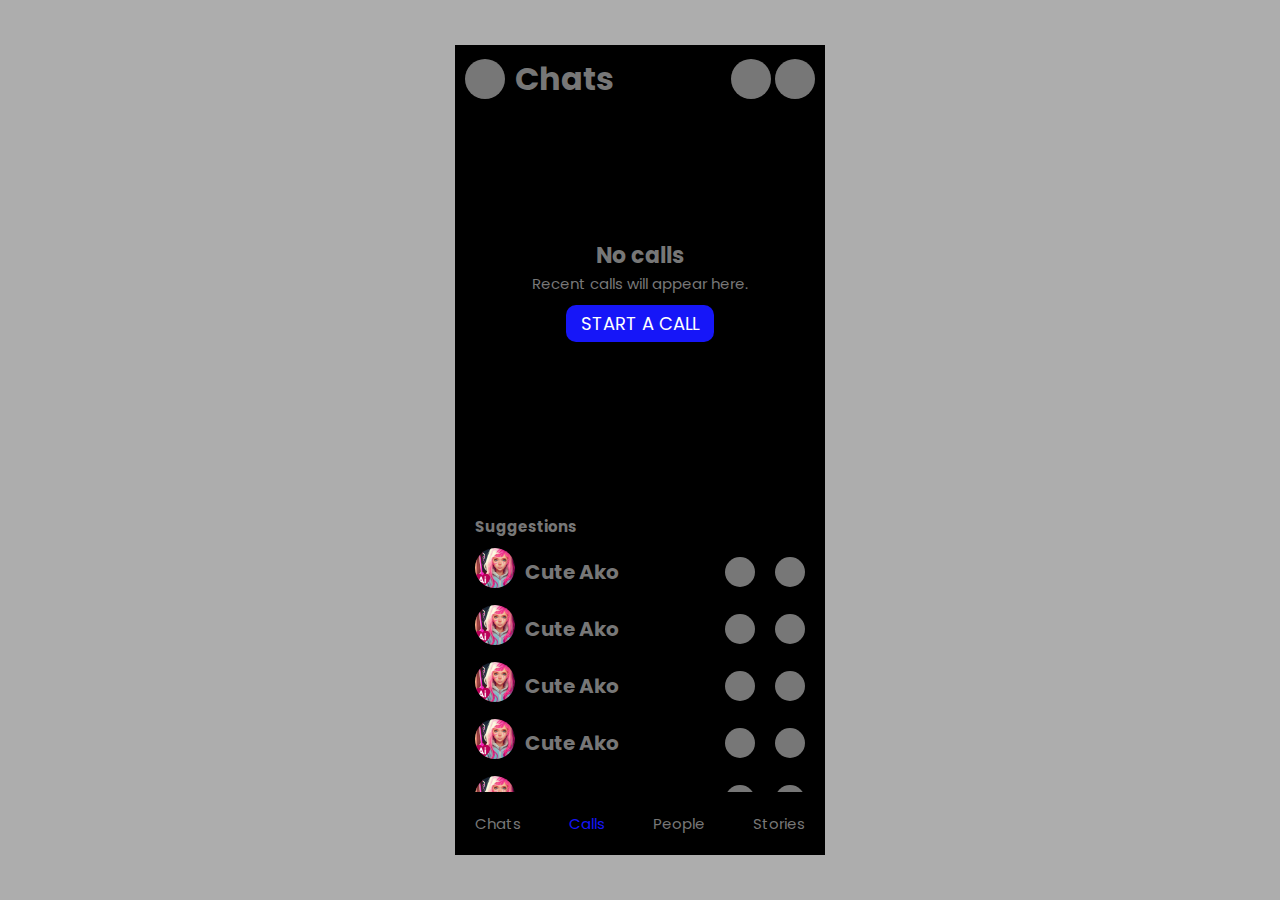
==== calls.html @ 8196005a "Add files via upload" ====
<!DOCTYPE html>
<html lang="en">
<head>
    <meta charset="UTF-8">
    <meta name="viewport" content="width=device-width, initial-scale=1.0">
    <title>messenger clone</title>
    <link rel="stylesheet" href="css/style.css">
    <link rel="stylesheet" href="https://cdnjs.cloudflare.com/ajax/libs/font-awesome/6.4.2/css/all.min.css" integrity="sha512-z3gLpd7yknf1YoNbCzqRKc4qyor8gaKU1qmn+CShxbuBusANI9QpRohGBreCFkKxLhei6S9CQXFEbbKuqLg0DA==" crossorigin="anonymous" referrerpolicy="no-referrer" />
</head>
<body>
    <div class="container">
        <header class="header">
            <div class="header-right">
                <button id="open">
                    <i class="fa-solid fa-bars"></i>
                </button>
                <h1>Chats</h1>
            </div>

            <div class="header-left">
                <button>
                    <i class="fa-solid fa-camera"></i>
                </button>
                <button>
                    <i class="fa-solid fa-pen"></i>
                </button>
            </div>
        </header>

        <div class="left-side-content">
            <div class="sidebar" id="sidebar">
                <button class="sidebar-close" id="close">
                    <i class="fa-solid fa-times"></i>
                </button>
                
                <div class="profile-header">
                    <div class="profile-content">
                        <img src="images/openai.jpg" alt="">
                        <h3>Marvin Saik</h3>
                    </div>
                    <i class="fa-solid fa-gear"></i>
                </div>

                <div class="sidebar-container">
                    <div class="sidebar-content active">
                        <div class="chats-content">
                            <i class="fa-solid fa-message"></i>
                            <p>Chats</p>
                        </div>

                        <span>4</span>
                    </div>

                    <div class="sidebar-content">
                        <div class="chats-content">
                            <i class="fa-solid fa-store"></i>
                            <p>Marketplace</p>
                        </div>
                    </div>

                    <div class="sidebar-content">
                        <div class="chats-content">
                            <i class="fa-solid fa-comments"></i>
                            <p>Message requests</p>
                        </div>
                    </div>

                    <div class="sidebar-content">
                        <div class="chats-content">
                            <i class="fa-solid fa-trash"></i>
                            <p>Archive</p>
                        </div>
                    </div>
                </div>
            </div>
        </div>

        <div class="main-calls-container">
            <div class="calls-container">
                <div class="top-container">
                    <h2>No calls</h2>
                    <p>Recent calls will appear here.</p>
                    <button>START A CALL</button>
                </div>
    
                <div class="bottom-container">
                    <h3>Suggestions</h3>
    
                    <div class="calls-content">
                        <div class="calls-description">
                            <div class="image">
                                <img src="images/ai-gf.png" alt="">
                            </div>
                            <h3>Cute Ako</h3>
                        </div>
    
                        <div class="icons">
                            <i class="fa-solid fa-phone"></i>
                            <i class="fa-solid fa-video"></i>
                        </div>
                    </div>
    
                    <div class="calls-content">
                        <div class="calls-description">
                            <div class="image">
                                <img src="images/ai-gf.png" alt="">
                            </div>
                            <h3>Cute Ako</h3>
                        </div>
    
                        <div class="icons">
                            <i class="fa-solid fa-phone"></i>
                            <i class="fa-solid fa-video"></i>
                        </div>
                    </div>
    
                    <div class="calls-content">
                        <div class="calls-description">
                            <div class="image">
                                <img src="images/ai-gf.png" alt="">
                            </div>
                            <h3>Cute Ako</h3>
                        </div>
    
                        <div class="icons">
                            <i class="fa-solid fa-phone"></i>
                            <i class="fa-solid fa-video"></i>
                        </div>
                    </div>
    
                    <div class="calls-content">
                        <div class="calls-description">
                            <div class="image">
                                <img src="images/ai-gf.png" alt="">
                            </div>
                            <h3>Cute Ako</h3>
                        </div>
    
                        <div class="icons">
                            <i class="fa-solid fa-phone"></i>
                            <i class="fa-solid fa-video"></i>
                        </div>
                    </div>
    
                    <div class="calls-content">
                        <div class="calls-description">
                            <div class="image">
                                <img src="images/ai-gf.png" alt="">
                            </div>
                            <h3>Cute Ako</h3>
                        </div>
    
                        <div class="icons">
                            <i class="fa-solid fa-phone"></i>
                            <i class="fa-solid fa-video"></i>
                        </div>
                    </div>
    
                    <div class="calls-content">
                        <div class="calls-description">
                            <div class="image">
                                <img src="images/ai-gf.png" alt="">
                            </div>
                            <h3>Cute Ako</h3>
                        </div>
    
                        <div class="icons">
                            <i class="fa-solid fa-phone"></i>
                            <i class="fa-solid fa-video"></i>
                        </div>
                    </div>
    
                    <div class="calls-content">
                        <div class="calls-description">
                            <div class="image">
                                <img src="images/ai-gf.png" alt="">
                            </div>
                            <h3>Cute Ako</h3>
                        </div>
    
                        <div class="icons">
                            <i class="fa-solid fa-phone"></i>
                            <i class="fa-solid fa-video"></i>
                        </div>
                    </div>
    
                    <div class="calls-content">
                        <div class="calls-description">
                            <div class="image">
                                <img src="images/ai-gf.png" alt="">
                            </div>
                            <h3>Cute Ako</h3>
                        </div>
    
                        <div class="icons">
                            <i class="fa-solid fa-phone"></i>
                            <i class="fa-solid fa-video"></i>
                        </div>
                    </div>
                </div>
            </div>
        </div>















        <div class="bottom-navbar">
            <nav class="navbar">
                <a href="index.html">
                    <i class="fa-solid fa-message"></i>
                    <span>Chats</span>
                </a>
    
                <a href="calls.html" class="active">
                    <i class="fa-solid fa-video"></i>
                    <span>Calls</span>
                </a>
    
                <a href="#">
                    <i class="fa-solid fa-users"></i>
                    <span>People</span>
                </a>
    
                <a href="#">
                    <i class="fa-solid fa-sd-card"></i>
                    <span>Stories</span>
                </a>
            </nav>
        </div>

    </div>
    


    <script src="js/script.js"></script>
</body>
</html>
---- css/style.css ----
@import url('https://fonts.googleapis.com/css2?family=Poppins:wght@200;300;400&display=swap');

* {
    margin: 0;
    padding: 0;
    box-sizing: border-box;
    font-family: 'Poppins', sans-serif;
}

body {
    background: #adadad;
    display: flex;
    align-items: center;
    justify-content: center;
    width: 100%;
    height: 100vh;
}

.container {
    background: #000;
    height: 90vh;
    width: 100%;
    max-width: 370px;
    /* padding: 20px; */
    color: #777;
    position: relative;
    overflow: hidden;
    display: flex;
    flex-direction: column;
    gap: 20px;
}

.container .header {
    display: flex;
    align-items: center;
    justify-content: space-between;
    position: fixed;
    width: 100%;
    max-width: 370px;
    z-index: 999;
    background: #000;
    padding: 10px;
}

.container .header .header-right {
    display: flex;
    align-items: center;
    gap: 10px;
}

.container .header button {
    background: #777777;
    padding: 20px;
    border: none;
    outline: none;
    border-radius: 50%;
    cursor: pointer;
    position: relative;
}

.container .header button i {
    position: absolute;
    top: 50%;
    left: 50%;
    transform: translate(-50%, -50%);
    color: #fff;
    font-size: 18px;
}

.left-side-content {
    flex: 1; 
    position: absolute;
    top: 0;
    left: 50%;
    transform: translateY(-50%);
    z-index: 999;
}

.sidebar {
    width: 320px;
    height: 90vh;
    background: #333;
    position: fixed;
    top: 0;
    left: -800px;
    transition: left 0.3s ease-in-out;
    overflow: hidden;
    padding: 40px 20px;
    color: #fff;
}

.sidebar.active {
    left: -185px;
}

.sidebar-close {
    position: absolute;
    top: 10px;
    right: 10px;
    cursor: pointer;
    border: none;
    outline: none;
    background: transparent;
    font-size: 18px;
    color: #fff;
}

.profile-header {
    position: relative;
    display: flex;
    align-items: center;
    justify-content: space-between;
}

.profile-header .profile-content {
    display: flex;
    align-items: center;
    gap: 10px;
}

.profile-header .profile-content img {
    width: 40px;
    border-radius: 50%;
}

.profile-header .fa-gear {
    font-size: 22px;
}

.form {
    position: relative;
    margin: 80px 20px 0 20px;
}

.form input {
    width: 100%;
    height: 40px;
    border: none;
    outline: none;
    border-radius: 30px;
    background: #333;
    padding: 10px 20px;
    color: #fff;
}

.form input::placeholder {
    color: #777;
    font-size: 18px;
}



.sidebar-container {
    display: flex;
    flex-direction: column;
    margin-top: 20px;
    position: relative;
    gap: 15px;
}

.sidebar-container .sidebar-content {
    display: flex;
    align-items: center;
    justify-content: space-between;
    padding: 10px;
    cursor: pointer;
}

.sidebar-container .sidebar-content:hover,
.sidebar-container .sidebar-content.active {
    background: #464545;
    padding: 10px;
    border-radius: 10px;
}

.sidebar-container .sidebar-content .chats-content {
    display: flex;
    align-items: center;
    gap: 10px;
}

.sidebar-container .sidebar-content i {
    font-size: 18px;
    background-color: #777777;
    padding: 12px;
    border-radius: 10px;
    color: #fff;
}





.stories-container {
    display: flex;
    overflow-x: scroll;
    padding: 0 10px 10px;
    width: 100%;
    max-width: 370px;
    margin: 0 auto;
    position: relative;
    /* gap: 10px; */
  }
  
  .stories-container::-webkit-scrollbar {
    display: none;
    scrollbar-width: none;
  }
  
  .story {
    display: flex;
    flex-direction: column;
    align-items: center;
    overflow: hidden;
    border-radius: 10px;
    flex-shrink: 0;
    position: relative;
    cursor: pointer;
  }
  
  .story img {
    width: 60px;
    height: 60px;
    border-radius: 50%;
    object-fit: cover;
    box-shadow: 0 15px 20px rgba(0, 0, 0, 0.3);
    border: none;
  }
  
  .user-name {
    /* position: absolute;
    bottom: 0;
    left: 0;
    right: 0; */
    background: linear-gradient(transparent, #222 130%);
    color: #fff;
    padding: 5px 15px;
    border-bottom-left-radius: 10px;
    border-bottom-right-radius: 10px;
    font-size: 14px;
    text-align: center;
  }
  
  


  .main-container {
    overflow-y: auto;
  }

  .main-container::-webkit-scrollbar {
    display: none;
    scrollbar-width: none;
}

  .main-body-container {
    position: relative;
    display: flex;
    flex-direction: column;
    padding: 0 20px;
    gap: 5px;
    z-index: 1;
  }

  
  .main-body-container .msger-container {
    display: flex;
    align-items: center;
    justify-content: flex-start;
    gap: 15px;
    padding-bottom: 20px;
    cursor: pointer;
  }

  .main-body-container .msger-container.active {
    color: #fff;
    font-weight: 600;
  }

  .main-body-container .msger-container img {
    width: 60px;
    height: 60px;
    border-radius: 50%;
  }

  .main-body-container .msger-container p {
    font-size: 18px;
  }

  .main-body-container .msger-container span {
    font-size: 13px;
  }


.bottom-navbar {
    position: absolute;
    bottom: 0;
    width: 100%;
}

  .navbar {
    background: #000;
    position: relative;
    display: flex;
    align-items: center;
    justify-content: space-between;
    padding: 20px;
    z-index: 99;
  }

  .navbar a {
    display: flex;
    flex-direction: column;
    align-items: center;
    text-decoration: none;
    color: #777;
    position: relative;
  }

  .navbar a i {
    font-size: 20px;
  }

  .navbar a span {
    font-size: 15px;
  }

  .navbar a:hover,
  .navbar a.active {
    color: #1616f8;
  }




.main-calls-container {
    height: 100vh;
    overflow-y: auto;
}

.main-calls-container::-webkit-scrollbar {
    display: none;
    scrollbar-width: none;
  }

  .calls-container {
    position: relative;
    display: flex;
    flex-direction: column;
    padding: 20px;
  }

  .calls-container .top-container {
    display: flex;
    align-items: center;
    flex-direction: column;
    justify-content: center;
    height: 50vh;
  }

  .calls-container .top-container h2 {
    font-size: 22px;
  }

  .calls-container .top-container p {
    font-size: 15px;
  }

  .calls-container .top-container button {
    font-size: 18px;
    border: none;
    outline: none;
    padding: 5px 15px;
    border-radius: 10px;
    background: #1616f8;
    color: #fff;
    margin-top: 10px;
    cursor: pointer;
  }

  .calls-container .bottom-container {
    gap: 10px;
    position: relative;
    display: flex;
    flex-direction: column;
  }

  .calls-container .bottom-container h3 {
    font-size: 15px;
  }

  .calls-container .bottom-container .calls-content {
    display: flex;
    align-items: center;
    justify-content: space-between;
  }

  .calls-container .bottom-container .calls-content .calls-description {
    display: flex;
    align-items: center;
    gap: 10px;
  }

  .calls-container .bottom-container .calls-content .calls-description .image img {
    width: 40px;
    height: 40px;
    border-radius: 50%;
  }

  .calls-container .bottom-container .calls-content .calls-description h3 {
    font-size: 20px;
  }

  .calls-container .bottom-container .calls-content .icons {
    display: flex;
    align-items: center;
    gap: 20px;
    position: relative;
  }

  .calls-container .bottom-container .calls-content .icons i {
    background: #777;
    color: #fff;
    width: 30px;
    height: 30px;
    border-radius: 50%;
    display: flex;
    align-items: center;
    justify-content: center;
    padding: 10px;
  }
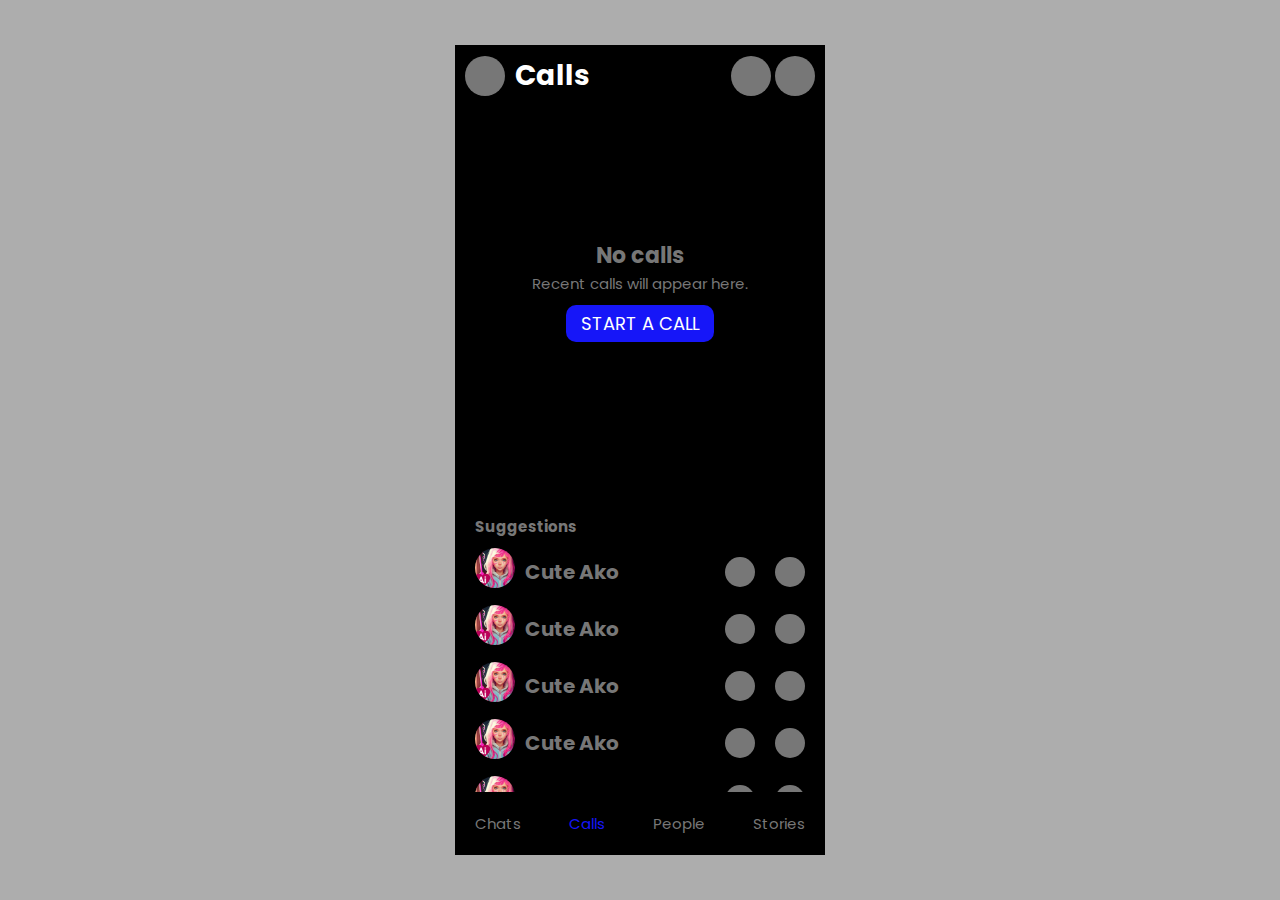
==== commit f6149ac7: "Update calls.html" ====
--- a/calls.html
+++ b/calls.html
@@ -14,15 +14,15 @@
                 <button id="open">
                     <i class="fa-solid fa-bars"></i>
                 </button>
-                <h1>Chats</h1>
+                <h1>Calls</h1>
             </div>
 
             <div class="header-left">
                 <button>
-                    <i class="fa-solid fa-camera"></i>
+                    <i class="fa-solid fa-phone"></i>
                 </button>
                 <button>
-                    <i class="fa-solid fa-pen"></i>
+                    <i class="fa-solid fa-video"></i>
                 </button>
             </div>
         </header>
@@ -227,12 +227,12 @@
                     <span>Calls</span>
                 </a>
     
-                <a href="#">
+                <a href="peoples.html">
                     <i class="fa-solid fa-users"></i>
                     <span>People</span>
                 </a>
     
-                <a href="#">
+                <a href="stories.html">
                     <i class="fa-solid fa-sd-card"></i>
                     <span>Stories</span>
                 </a>
@@ -245,4 +245,4 @@
 
     <script src="js/script.js"></script>
 </body>
-</html>+</html>
--- a/css/style.css
+++ b/css/style.css
@@ -46,6 +46,11 @@
     display: flex;
     align-items: center;
     gap: 10px;
+}
+
+.container .header .header-right h1 {
+  font-size: 28px;
+  color: #fff;
 }
 
 .container .header button {
@@ -429,3 +434,126 @@
     justify-content: center;
     padding: 10px;
   }
+
+
+
+
+  .main-peoples-container {
+    height: 100vh;
+    overflow-y: auto;
+    padding: 20px 20px 100px 20px;
+  }
+
+  .main-peoples-container::-webkit-scrollbar {
+    display: none;
+    scrollbar-width: none;
+  }
+
+  .main-peoples-container .peoples-container {
+    display: flex;
+    flex-direction: column;
+    align-items: flex-start;
+    position: relative;
+    gap: 20px;
+  }
+
+  .main-peoples-container .peoples-container .people-header {
+    display: flex;
+    align-items: center;
+    width: 100%;
+    justify-content: space-between;
+    margin-top: 60px;
+  }
+
+  .main-peoples-container .peoples-container .people-header button {
+    border: none;
+    outline: none;
+    background: transparent;
+    color: #1616f8;
+    font-size: 18px;
+    cursor: pointer;
+  }
+
+  .main-peoples-container .peoples-container .peoples-profile {
+    position: relative;
+    display: flex;
+    align-items: center;
+    width: 100%;
+    gap: 10px;
+  }
+
+  .main-peoples-container .peoples-container .peoples-profile:nth-child(n+5) {
+    display: none;
+}
+
+
+  .main-peoples-container .peoples-container .peoples-profile img {
+    width: 40px;
+    height: 40px;
+    border-radius: 50%;
+  }
+
+  .main-peoples-container .peoples-container .peoples-profile .people-description {
+    display: flex;
+    flex-direction: column;
+  }
+
+  .main-peoples-container .peoples-container .peoples-profile .people-description h3 {
+    font-size: 17px;
+    color: #fff;
+  }
+
+  .main-peoples-container .peoples-container .peoples-profile .people-description span {
+    font-size: 10px;
+    display: flex;
+    align-items: center;
+    gap: 5px;
+  }
+
+  .fa-circle {
+    font-size: 3px;
+  }
+
+
+  .main-peoples-container #active-now {
+    margin: 20px 0;
+    font-size: 15px;
+  }
+
+  .peoples-content {
+    position: relative;
+  }
+
+  .peoples-content .active-people {
+    display: flex;
+    flex-direction: column;
+    gap: 15px;
+  }
+
+  .peoples-content .active-people .peoples-profile {
+    position: relative;
+    display: flex;
+    align-items: center;
+    width: 100%;
+    gap: 10px;
+  }
+
+  .peoples-content .active-people .peoples-profile img {
+    width: 40px;
+    height: 40px;
+    border-radius: 50%;
+  }
+
+  .peoples-content .active-people .peoples-profile .people-description {
+    display: flex;
+    flex-direction: column;
+  }
+
+  .peoples-content .active-people .peoples-profile .people-description h3 {
+    font-size: 17px;
+    color: #fff;
+  }
+
+  .peoples-content .active-people .peoples-profile .people-description span {
+    font-size: 10px;
+  }
